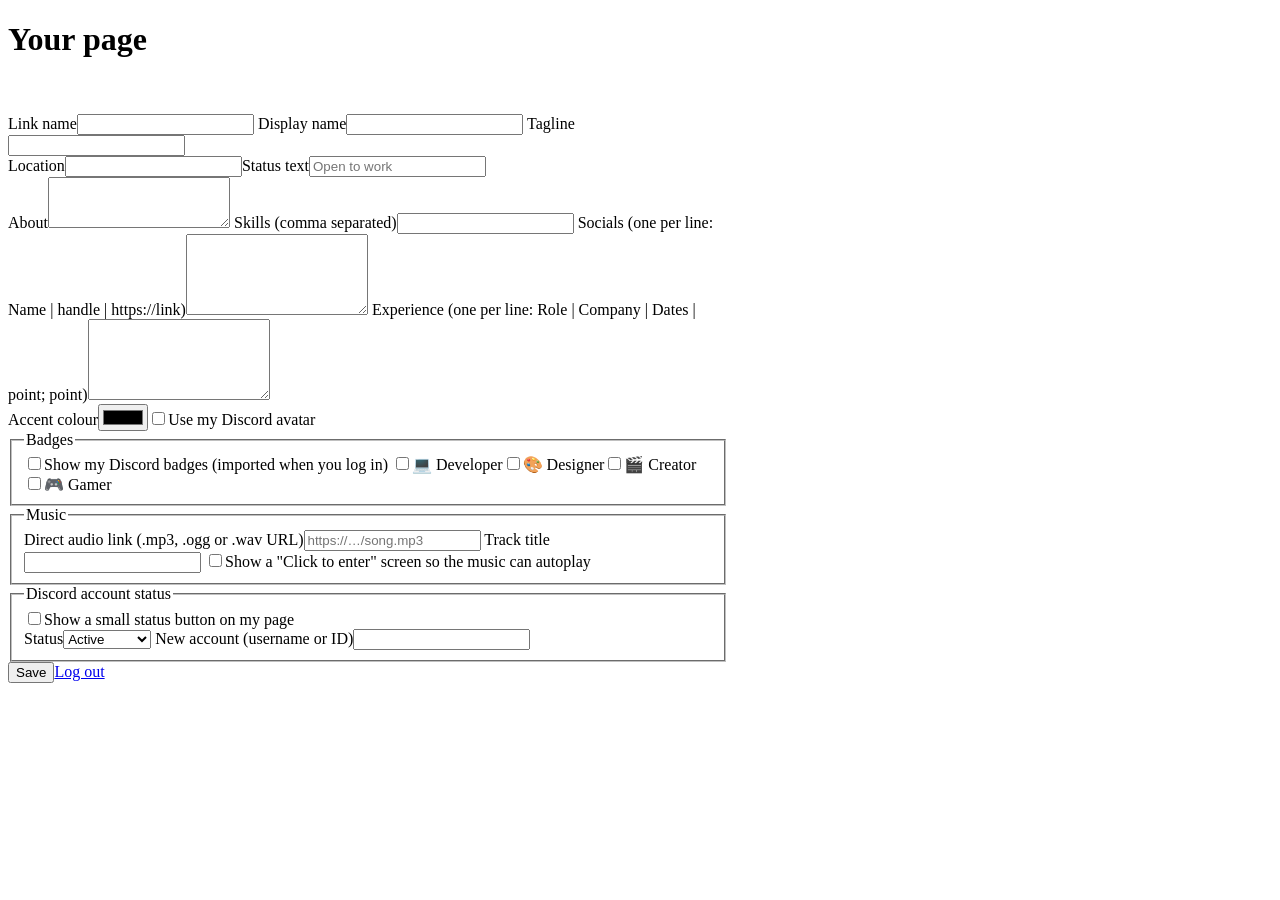
==== public/dashboard.html @ 4d508cf6 "core" ====
<!doctype html><html lang="en"><head><meta charset="utf-8"><meta name="viewport" content="width=device-width,initial-scale=1,viewport-fit=cover"><title>Your page</title>
<link rel="preconnect" href="https://fonts.googleapis.com"><link rel="preconnect" href="https://fonts.gstatic.com" crossorigin><link href="https://fonts.googleapis.com/css2?family=Fraunces:opsz,wght@9..144,700&family=Manrope:wght@400;500;600&display=swap" rel="stylesheet">
<link rel="stylesheet" href="/assets/style.css"></head><body>
<main class="card" style="max-width:720px"><h1>Your page</h1><p class="tagline" id="url">&nbsp;</p>
<form id="f">
<label>Link name<input name="slug" maxlength="24"></label>
<label>Display name<input name="name" maxlength="40"></label>
<label>Tagline<input name="tagline" maxlength="120"></label>
<div class="row"><label>Location<input name="location" maxlength="40"></label><label>Status text<input name="status" maxlength="30" placeholder="Open to work"></label></div>
<label>About<textarea name="about" rows="3" maxlength="600"></textarea></label>
<label>Skills (comma separated)<input name="skills"></label>
<label>Socials (one per line: Name | handle | https://link)<textarea name="socials" rows="5"></textarea></label>
<label>Experience (one per line: Role | Company | Dates | point; point)<textarea name="experience" rows="5"></textarea></label>
<div class="row"><label>Accent colour<input type="color" name="accent"></label><label class="chk"><input type="checkbox" name="useAvatar">Use my Discord avatar</label></div>
<fieldset><legend>Badges</legend>
<label class="chk"><input type="checkbox" name="showDBadges">Show my Discord badges (imported when you log in)</label>
<label class="chk s"><input type="checkbox" name="b_dev">💻 Developer</label><label class="chk s"><input type="checkbox" name="b_design">🎨 Designer</label><label class="chk s"><input type="checkbox" name="b_creator">🎬 Creator</label><label class="chk s"><input type="checkbox" name="b_gamer">🎮 Gamer</label></fieldset>
<fieldset><legend>Music</legend>
<label>Direct audio link (.mp3, .ogg or .wav URL)<input name="musicUrl" type="url" placeholder="https://…/song.mp3"></label>
<label>Track title<input name="musicTitle" maxlength="60"></label>
<label class="chk"><input type="checkbox" name="musicGate">Show a "Click to enter" screen so the music can autoplay</label></fieldset>
<fieldset><legend>Discord account status</legend>
<label class="chk"><input type="checkbox" name="acctShow">Show a small status button on my page</label>
<div class="row"><label>Status<select name="acctState"><option value="active">Active</option><option value="limited">Limited</option><option value="terminated">Terminated</option></select></label>
<label>New account (username or ID)<input name="newAccount" maxlength="60"></label></div></fieldset>
<div class="bar"><button class="btn" type="submit">Save</button><span id="msg"></span><a href="/logout" style="margin-left:auto">Log out</a></div>
</form></main><script src="/assets/dashboard.js"></script></body></html>
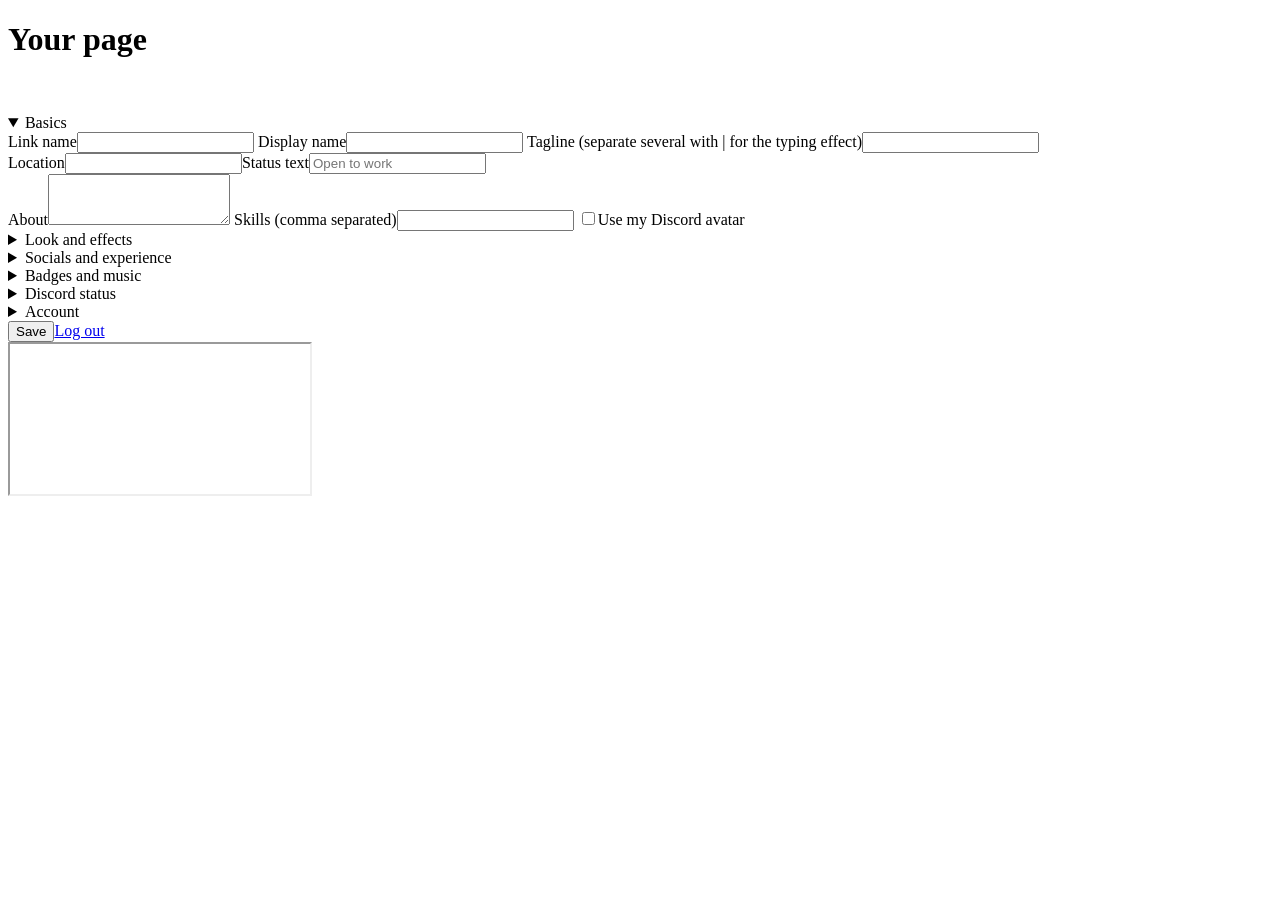
==== commit d5f4d3b6: "coreupdate" ====
--- a/public/dashboard.html
+++ b/public/dashboard.html
@@ -1,27 +1,49 @@
 <!doctype html><html lang="en"><head><meta charset="utf-8"><meta name="viewport" content="width=device-width,initial-scale=1,viewport-fit=cover"><title>Your page</title>
 <link rel="preconnect" href="https://fonts.googleapis.com"><link rel="preconnect" href="https://fonts.gstatic.com" crossorigin><link href="https://fonts.googleapis.com/css2?family=Fraunces:opsz,wght@9..144,700&family=Manrope:wght@400;500;600&display=swap" rel="stylesheet">
-<link rel="stylesheet" href="/assets/style.css"></head><body>
-<main class="card" style="max-width:720px"><h1>Your page</h1><p class="tagline" id="url">&nbsp;</p>
+<link rel="stylesheet" href="/assets/style.css"></head><body class="db">
+<div class="dash"><main class="card" style="max-width:none"><h1>Your page</h1><p class="tagline" id="url">&nbsp;</p>
 <form id="f">
+<details open><summary>Basics</summary>
 <label>Link name<input name="slug" maxlength="24"></label>
 <label>Display name<input name="name" maxlength="40"></label>
-<label>Tagline<input name="tagline" maxlength="120"></label>
+<label>Tagline (separate several with | for the typing effect)<input name="tagline" maxlength="120"></label>
 <div class="row"><label>Location<input name="location" maxlength="40"></label><label>Status text<input name="status" maxlength="30" placeholder="Open to work"></label></div>
 <label>About<textarea name="about" rows="3" maxlength="600"></textarea></label>
 <label>Skills (comma separated)<input name="skills"></label>
+<label class="chk"><input type="checkbox" name="useAvatar">Use my Discord avatar</label></details>
+
+<details><summary>Look and effects</summary>
+<div class="tpl" id="tpl"></div>
+<div class="row"><label>Theme<select name="lk_theme"><option value="midnight">Midnight</option><option value="ocean">Ocean</option><option value="sakura">Sakura</option><option value="forest">Forest</option><option value="sunset">Sunset</option><option value="mono">Mono</option></select></label>
+<label>Font<select name="lk_font"><option>Manrope</option><option>Space Grotesk</option><option>Outfit</option><option>JetBrains Mono</option><option>Fraunces</option></select></label></div>
+<div class="row"><label class="chk"><input type="checkbox" name="lk_customAccent">Use my own accent colour</label><label>Accent colour<input type="color" name="accent"></label></div>
+<label>Background image or video link (direct .jpg .png .gif .mp4 .webm)<input name="lk_bg" type="url" placeholder="https://…"></label>
+<div class="row"><label>Background darkness<input type="range" name="lk_bgDim" min="0" max="90"></label><label>Card blur<input type="range" name="lk_blur" min="0" max="40"></label></div>
+<label>Card opacity<input type="range" name="lk_cardAlpha" min="20" max="100"></label>
+<div class="row"><label>Layout<select name="lk_align"><option value="left">Left</option><option value="center">Centered</option></select></label><label>Avatar shape<select name="lk_shape"><option value="circle">Circle</option><option value="rounded">Rounded</option><option value="square">Square</option></select></label></div>
+<div class="row"><label>Falling effect<select name="lk_fx"><option value="none">None</option><option value="stars">Twinkling stars</option><option value="snow">Snow</option></select></label><label>Custom cursor link (.png or .cur)<input name="lk_cursor" type="url"></label></div>
+<div class="row"><label>Name effect<select name="lk_nameFx"><option value="glow">Glow</option><option value="neon">Neon</option><option value="rainbow">Rainbow</option><option value="glitch">Glitch</option><option value="none">None</option></select></label><label>Banner image link<input name="lk_banner" type="url" placeholder="https://…"></label></div><label class="chk"><input type="checkbox" name="lk_typewriter">Typing effect on tagline</label><label class="chk"><input type="checkbox" name="lk_tilt">3D tilt when hovering</label><label class="chk"><input type="checkbox" name="lk_views">Show view counter (approximate)</label></details>
+
+<details><summary>Socials and experience</summary>
 <label>Socials (one per line: Name | handle | https://link)<textarea name="socials" rows="5"></textarea></label>
 <label>Experience (one per line: Role | Company | Dates | point; point)<textarea name="experience" rows="5"></textarea></label>
-<div class="row"><label>Accent colour<input type="color" name="accent"></label><label class="chk"><input type="checkbox" name="useAvatar">Use my Discord avatar</label></div>
-<fieldset><legend>Badges</legend>
+<label>Discord server invites (one per line, up to 3)<textarea name="servers" rows="2" placeholder="discord.gg/yourcode"></textarea></label></details>
+
+<details><summary>Badges and music</summary>
 <label class="chk"><input type="checkbox" name="showDBadges">Show my Discord badges (imported when you log in)</label>
-<label class="chk s"><input type="checkbox" name="b_dev">💻 Developer</label><label class="chk s"><input type="checkbox" name="b_design">🎨 Designer</label><label class="chk s"><input type="checkbox" name="b_creator">🎬 Creator</label><label class="chk s"><input type="checkbox" name="b_gamer">🎮 Gamer</label></fieldset>
-<fieldset><legend>Music</legend>
+<label class="chk s"><input type="checkbox" name="b_dev">💻 Developer</label><label class="chk s"><input type="checkbox" name="b_design">🎨 Designer</label><label class="chk s"><input type="checkbox" name="b_creator">🎬 Creator</label><label class="chk s"><input type="checkbox" name="b_gamer">🎮 Gamer</label>
 <label>Direct audio link (.mp3, .ogg or .wav URL)<input name="musicUrl" type="url" placeholder="https://…/song.mp3"></label>
-<label>Track title<input name="musicTitle" maxlength="60"></label>
-<label class="chk"><input type="checkbox" name="musicGate">Show a "Click to enter" screen so the music can autoplay</label></fieldset>
-<fieldset><legend>Discord account status</legend>
-<label class="chk"><input type="checkbox" name="acctShow">Show a small status button on my page</label>
-<div class="row"><label>Status<select name="acctState"><option value="active">Active</option><option value="limited">Limited</option><option value="terminated">Terminated</option></select></label>
-<label>New account (username or ID)<input name="newAccount" maxlength="60"></label></div></fieldset>
+<div class="row"><label>Track title<input name="musicTitle" maxlength="60"></label><label>Entry screen text<input name="lk_gateText" maxlength="30"></label></div>
+<label>More songs (one per line: Title | audio link, up to 5)<textarea name="musicMore" rows="3"></textarea></label>
+<label class="chk"><input type="checkbox" name="musicGate">Show an entry screen so the music can autoplay</label></details>
+
+<details><summary>Discord status</summary>
+<label class="chk"><input type="checkbox" name="acctShow">Show a small account status button on my page</label>
+<div class="row"><label>Status<select name="acctState"><option value="active">Active</option><option value="limited">Limited</option><option value="terminated">Terminated</option></select></label><label>New account (username or ID)<input name="newAccount" maxlength="60"></label></div>
+<label class="chk"><input type="checkbox" name="lk_presence">Show my live Discord status and what I'm listening to or playing</label>
+<small class="h">This uses the free Lanyard service. Join its Discord server first (find the invite at github.com/Phineas/lanyard). It also puts your Discord ID in your page's code.</small></details>
+
+<details><summary>Account</summary><p class="tagline" style="margin:12px 0">Deleting removes your page and settings for good.</p><button type="button" class="btn" id="del" style="background:#ff6b6b">Delete my page</button></details>
 <div class="bar"><button class="btn" type="submit">Save</button><span id="msg"></span><a href="/logout" style="margin-left:auto">Log out</a></div>
-</form></main><script src="/assets/dashboard.js"></script></body></html>
+</form></main>
+<aside class="preview"><iframe id="pv" title="Live preview"></iframe></aside></div><script src="/assets/dashboard.js"></script></body></html>
